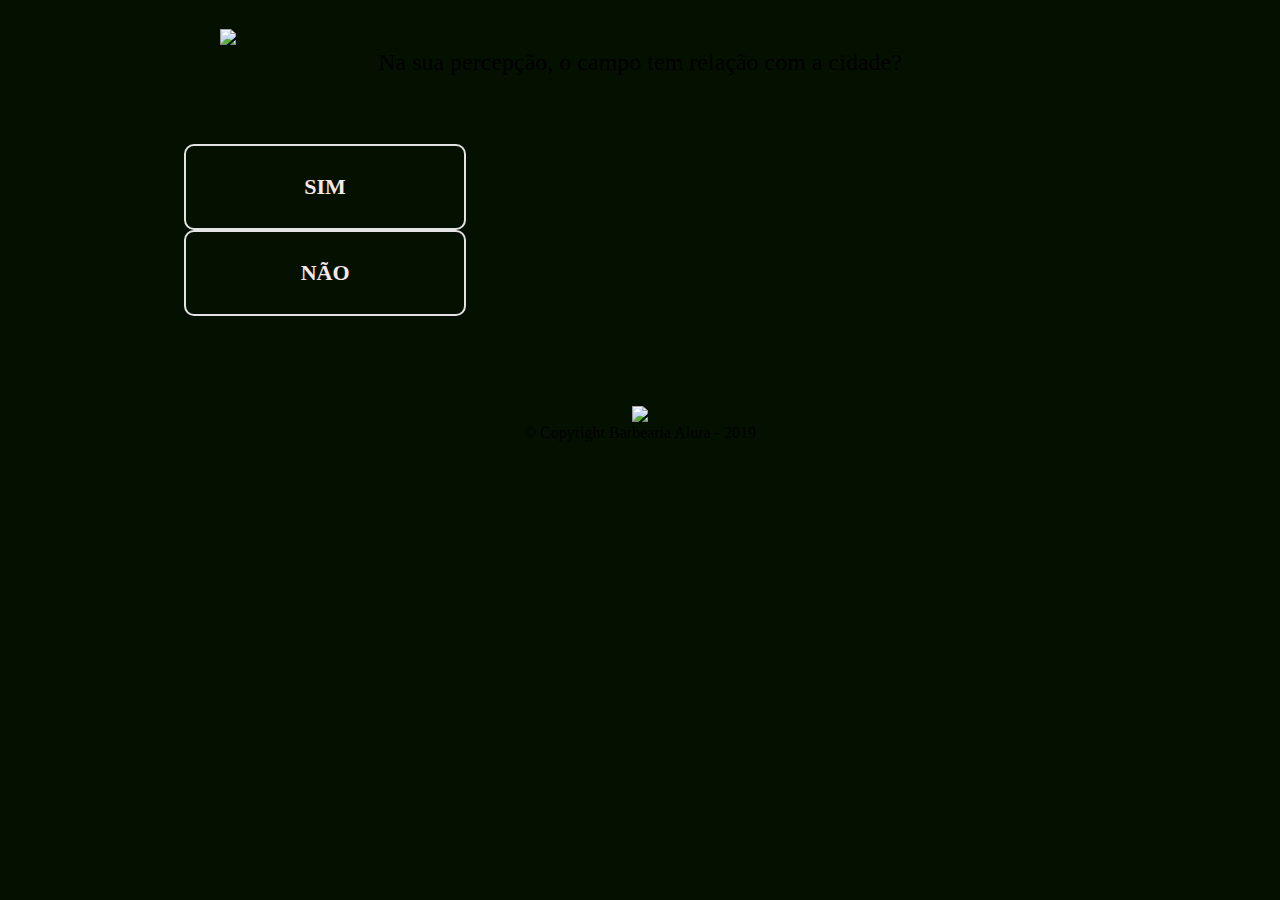
==== index.html @ 6d68baf9 "hh" ====
<!DOCTYPE html>
<html>
	<head>
		<meta charset="UTF-8">
		<title>Produtos - Barbearia Alura</title>

		<link rel="stylesheet" href="RESERT.CSS">
		<link rel="stylesheet" href="style.css">
	</head>
	<body>
		<header>
			<div class="caixa">
				<h1><img src="logo.png"></h1>
				<h2>Na sua percepção, o campo tem relação com a cidade?</h2>

				
			</div>
		</header>
		<main>
			<ul class="produtos">
				<li>
					
					<a href="INDEX.HTML">SIM</a>
				</li>
				<li>
					<a href="CONTATO.HTML">NÃO</a>
				</li>
			</ul>
		</main>
		

		<footer>
			<img src="logo-branco.png">
			<p class="copyright">&copy; Copyright Barbearia Alura - 2019</p>
		</footer>
	</body>
</html>
---- RESERT.CSS ----
/* http://meyerweb.com/eric/tools/css/reset/ 
   v2.0 | 20110126
   License: none (public domain)
*/

html, body, div, span, applet, object, iframe,
h1, h2, h3, h4, h5, h6, p, blockquote, pre,
a, abbr, acronym, address, big, cite, code,
del, dfn, em, img, ins, kbd, q, s, samp,
small, strike, strong, sub, sup, tt, var,
b, u, i, center,
dl, dt, dd, ol, ul, li,
fieldset, form, label, legend,
table, caption, tbody, tfoot, thead, tr, th, td,
article, aside, canvas, details, embed, 
figure, figcaption, footer, header, hgroup, 
menu, nav, output, ruby, section, summary,
time, mark, audio, video {
	margin: 0;
	padding: 0;
	border: 0;
	font-size: 100%;
	font: inherit;
	vertical-align: baseline;
}
/* HTML5 display-role reset for older browsers */
article, aside, details, figcaption, figure, 
footer, header, hgroup, menu, nav, section {
	display: block;
}
body {
	line-height: 1;
}
ol, ul {
	list-style: none;
}
blockquote, q {
	quotes: none;
}
blockquote:before, blockquote:after,
q:before, q:after {
	content: '';
	content: none;
}
table {
	border-collapse: collapse;
	border-spacing: 0;
}
---- style.css ----
:root{
	--cor-de-fundo: #041101;
	--cor-da-fonte: #FFFFFF;
}


header {
	background: var(--cor-de-fundo);
	padding: 20px 0;
}
body{
	background-color:var(--cor-de-fundo);
}
.caixa {
	position: relative;
	width: 940px;
	margin: 0 auto;
}

nav {
	position: absolute;
	top: 110px;
	right: 0;
}

nav li {
	display: inline;
	margin: 0 0 0 15px;
}

/**nav a {
	text-transform: uppercase;
	color: hsl(0, 100%, 98%)0%, 100%);
	font-weight: bold;
	font-size: 22px;
	text-decoration: none;
}**/

nav a:hover {
	color: #C78C19;
	text-decoration: underline;
}

.produtos {
	width: 940px;
	margin: 0 auto;
	padding: 50px 0;
}

 li a {
	display: inline-block;
	text-align: center;
	width: 30%;
	vertical-align: top;
	margin: 0 1.5%;
	padding: 30px 20px;
	box-sizing: border-box;
	border: 2px solid #e3e3e3;
	border-radius: 10px;
}

.produtos li:hover {
	border-color: #C78C19;
}

.produtos li:active {
	border-color: #088C19;	
}

.produtos li:hover h2 {
	font-size: 34px;
}

.produtos h2 {
	font-size: 30px;
	font-weight: bold;
}

.produto-descricao {
	font-size: 18px;
}

.produto-preco {
	font-size: 22px;
	font-weight: bold;
	margin-top: 10px;
}

footer {
	text-align: center;
	background: url("bg.jpg");
	padding: 40px 0;
}




main {
	width: 940px;
	margin: 0 auto;
}

form {
	margin: 40px 0;
}

form label, form legend {
	display:block;
	font-size: 20px;
	margin: 0 0 10px;
}

.input-padrao {
	display: block;
	margin: 0 0 20px;
	padding: 10px 25px;
	width: 50%;
}

.checkbox {
	margin: 20px 0;
}

.enviar {
	width:40%;
	padding: 15px 0;
	background: orange;
	color: white;
	font-weight: bold;
	font-size: 18px;
	border: none;
	border-radius: 5px;
	transition: 1s all;
	cursor: pointer;
}

.enviar:hover {
	background: darkorange;
	transform: scale(1.2);
}

table {
	margin: 20px 0 40px;
}

thead {
	background: #555555;
	color: white;
	font-weight: bold;
}

td, th {
	border: 1px solid #fffafa;
	padding: 8px 15px;
}

h1{
	
	font-size: 30px;
font-weight: bold;
margin-left: 50px
}

li a{
	font-weight: bold;
	font-size: 22px;
	text-decoration: none;
	color:rgb(248, 232, 232);
}

h2{
		font-size: 24px;
			text-align: center}
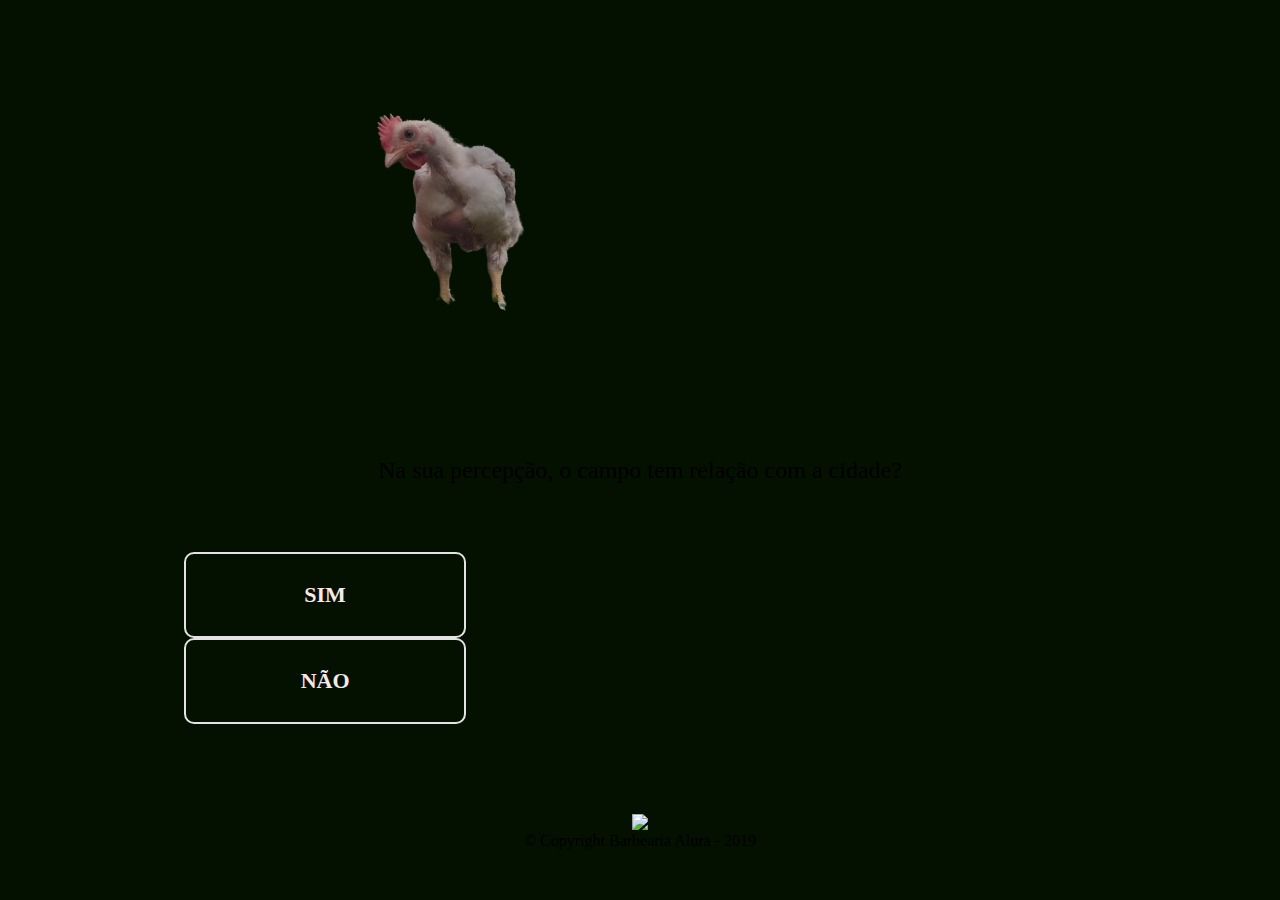
==== commit f24e6304: "." ====
--- a/index.html
+++ b/index.html
@@ -2,7 +2,8 @@
 <html>
 	<head>
 		<meta charset="UTF-8">
-		<title>Produtos - Barbearia Alura</title>
+		<meta name="viewport" content="width=device-width, initial-scale=1.0">
+		<title>CAMPO & CIDADE</title>
 
 		<link rel="stylesheet" href="RESERT.CSS">
 		<link rel="stylesheet" href="style.css">
@@ -10,7 +11,7 @@
 	<body>
 		<header>
 			<div class="caixa">
-				<h1><img src="logo.png"></h1>
+				<h1><img src="IMG_20211026_174432666_HDR-removebg-preview.png"></h1>
 				<h2>Na sua percepção, o campo tem relação com a cidade?</h2>
 
 				
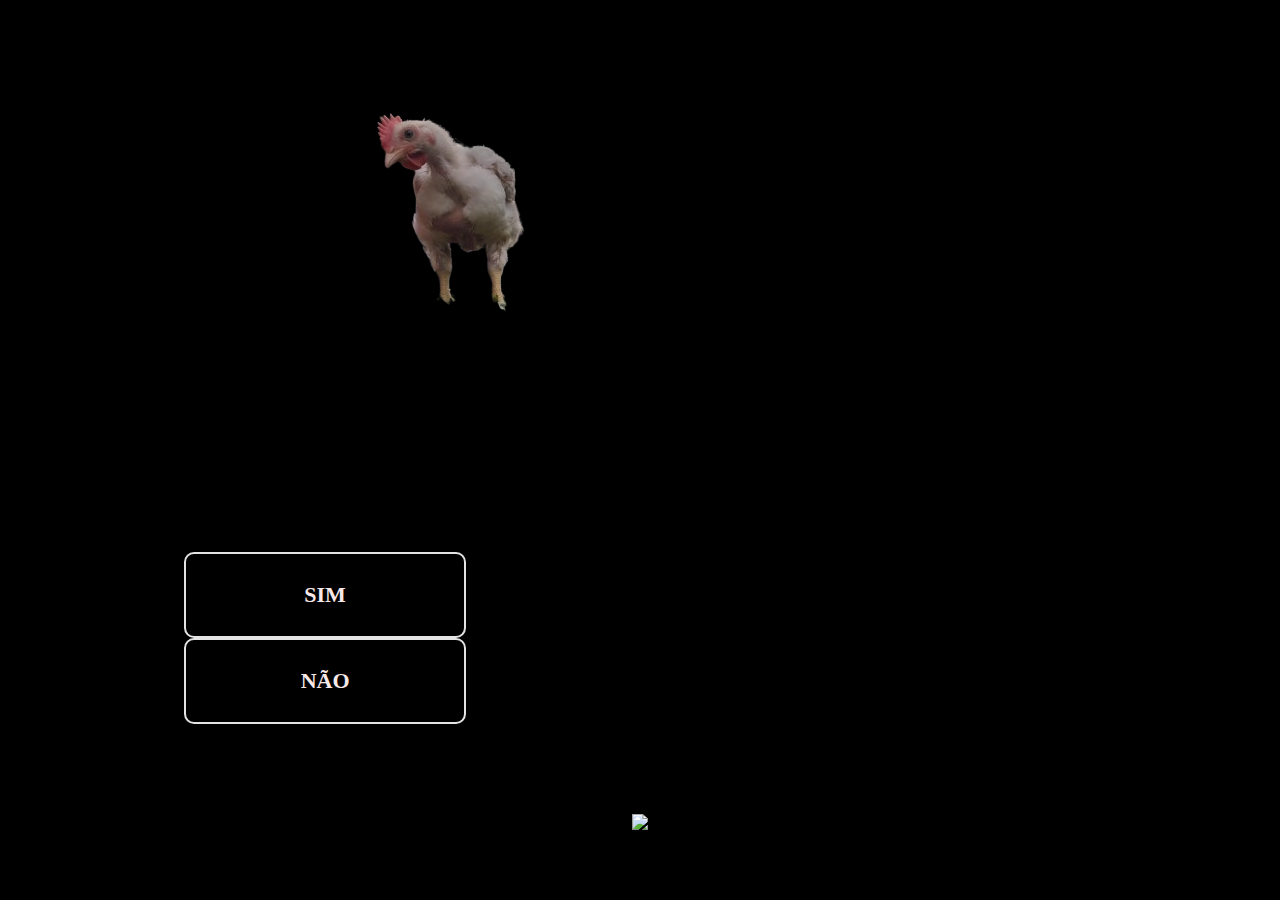
==== commit fe87385a: ";" ====
--- a/index.html
+++ b/index.html
@@ -18,7 +18,7 @@
 			</div>
 		</header>
 		<main>
-			<ul class="produtos">
+			<ul class="resposta">
 				<li>
 					
 					<a href="INDEX.HTML">SIM</a>
--- a/style.css
+++ b/style.css
@@ -1,5 +1,5 @@
 :root{
-	--cor-de-fundo: #041101;
+	--cor-de-fundo: #000000;
 	--cor-da-fonte: #FFFFFF;
 }
 
@@ -28,20 +28,19 @@
 	margin: 0 0 0 15px;
 }
 
-/**nav a {
+li a {
 	text-transform: uppercase;
-	color: hsl(0, 100%, 98%)0%, 100%);
 	font-weight: bold;
 	font-size: 22px;
 	text-decoration: none;
-}**/
+}
 
 nav a:hover {
 	color: #C78C19;
 	text-decoration: underline;
 }
 
-.produtos {
+.resposta {
 	width: 940px;
 	margin: 0 auto;
 	padding: 50px 0;
@@ -59,32 +58,23 @@
 	border-radius: 10px;
 }
 
-.produtos li:hover {
+.resposta li:hover {
 	border-color: #C78C19;
 }
 
-.produtos li:active {
+.resposta li:active {
 	border-color: #088C19;	
 }
 
-.produtos li:hover h2 {
+.resposta li:hover h2 {
 	font-size: 34px;
 }
 
-.produtos h2 {
+.resposta h2 {
 	font-size: 30px;
 	font-weight: bold;
 }
 
-.produto-descricao {
-	font-size: 18px;
-}
-
-.produto-preco {
-	font-size: 22px;
-	font-weight: bold;
-	margin-top: 10px;
-}
 
 footer {
 	text-align: center;
